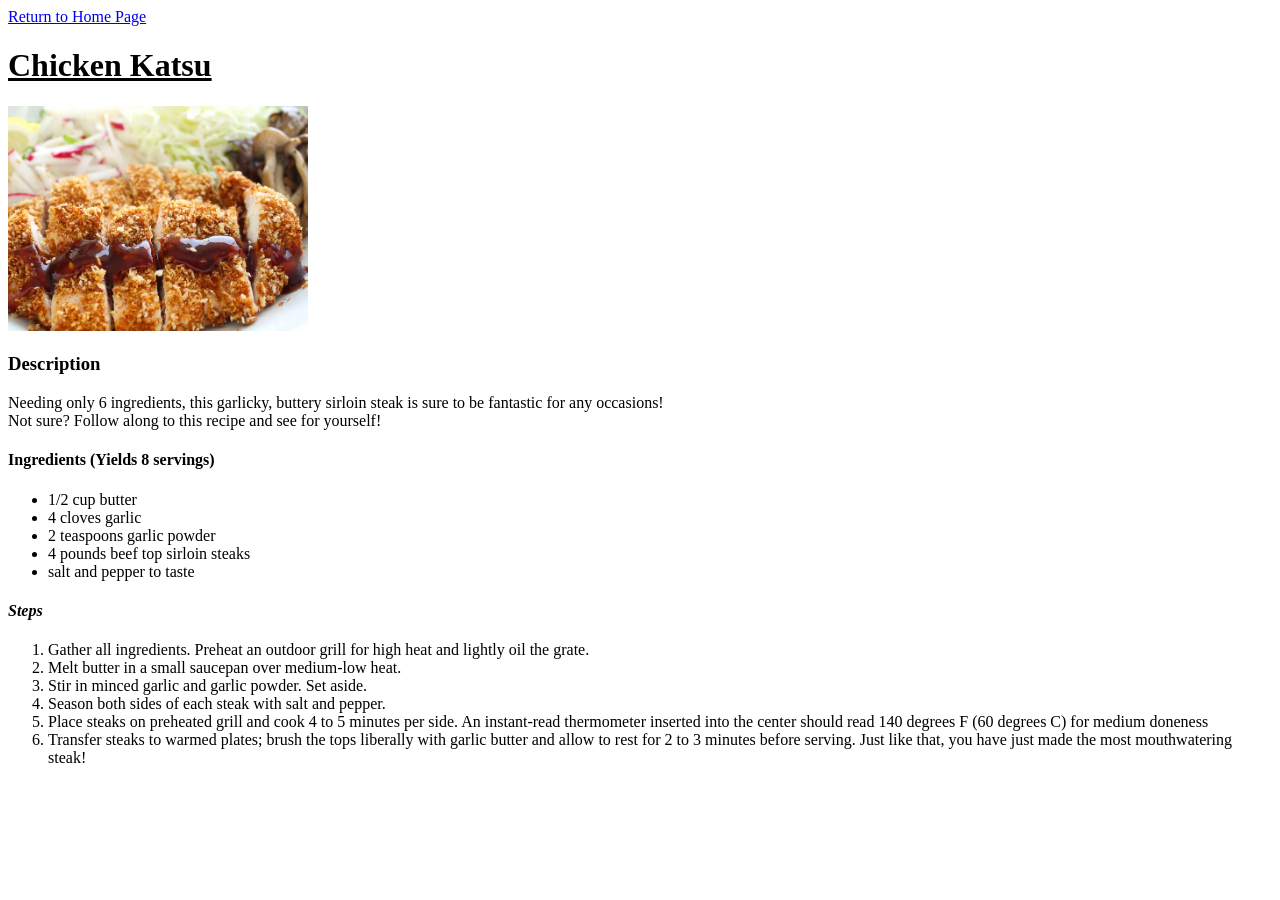
==== recipes/chickenKatsu.html @ 58fea345 "init chickenKatsu and chickenPotPie boilerplate" ====
<!DOCTYPE html>
<html lang="en">
    <head>
        <meta charset = "UTF-8">
        <meta name = "viewport", content="width = device-width, initial-scale=1.0">
        <title> Chicken Katsu </title>  
    </head>

    <body>
        <a href="../index.html">Return to Home Page</a>
        <h1> <u>Chicken Katsu</u></h1>
        <img src="../photos/chickenKatsu.webp" alt="image of a juicy sirloin steak" width="300"> 

        <h3> Description </h3>
            <p> Needing only 6 ingredients, 
            this garlicky, buttery sirloin steak is sure to be fantastic for any occasions!<br>
            Not sure? Follow along to this recipe and see for yourself! </p>

        <h4> Ingredients (Yields 8 servings) </h4> 
            <ul> 
                <li>1/2 cup butter</li>
                <li>4 cloves garlic</li>
                <li>2 teaspoons garlic powder</li>
                <li>4 pounds beef top sirloin steaks</li>
                <li>salt and pepper to taste</li>
            </ul>

        <h4> <em>Steps</em> </h4>
            <ol>
                <li>Gather all ingredients. Preheat an outdoor grill for high heat and lightly oil the grate.</li>
                <li>Melt butter in a small saucepan over medium-low heat.</li>
                <li>Stir in minced garlic and garlic powder. Set aside.</li>
                <li>Season both sides of each steak with salt and pepper.</li>
                <li>Place steaks on preheated grill and cook 4 to 5 minutes per side. An instant-read 
                    thermometer inserted into the center should read 140 degrees F (60 degrees C) for medium doneness</li>
                <li>Transfer steaks to warmed plates; brush the tops liberally with garlic butter and allow to rest for 2 to 3 minutes before serving.
                    Just like that, you have just made the most mouthwatering steak! </li>

            </ol>
    </body>
</html>
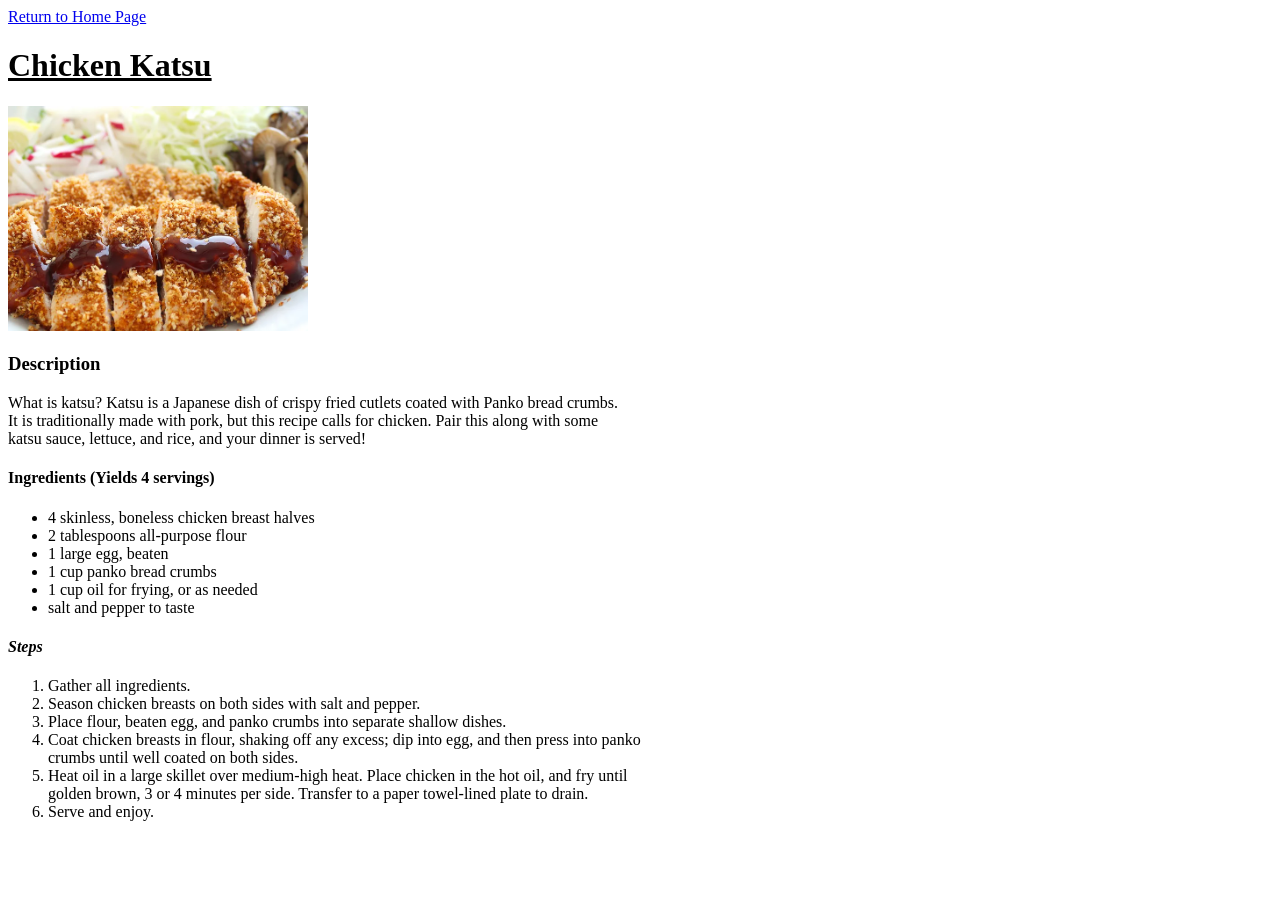
==== commit fb619363: "Completed chicken katsu and chicken pot pie recipe These recipes and its respective images are from " ====
--- a/recipes/chickenKatsu.html
+++ b/recipes/chickenKatsu.html
@@ -9,32 +9,34 @@
     <body>
         <a href="../index.html">Return to Home Page</a>
         <h1> <u>Chicken Katsu</u></h1>
-        <img src="../photos/chickenKatsu.webp" alt="image of a juicy sirloin steak" width="300"> 
+        <img src="../photos/chickenKatsu.webp" alt="image of crispy chicken cutlets" width="300"> 
 
         <h3> Description </h3>
-            <p> Needing only 6 ingredients, 
-            this garlicky, buttery sirloin steak is sure to be fantastic for any occasions!<br>
-            Not sure? Follow along to this recipe and see for yourself! </p>
+            <p> What is katsu? Katsu is a Japanese dish of crispy fried cutlets coated with Panko bread crumbs. <br>
+                It is traditionally made with pork, but this recipe calls for chicken. Pair this along with some <br> katsu sauce, 
+                lettuce, and rice, and your dinner is served! 
 
-        <h4> Ingredients (Yields 8 servings) </h4> 
+
+        <h4> Ingredients (Yields 4 servings) </h4> 
             <ul> 
-                <li>1/2 cup butter</li>
-                <li>4 cloves garlic</li>
-                <li>2 teaspoons garlic powder</li>
-                <li>4 pounds beef top sirloin steaks</li>
+                <li>4 skinless, boneless chicken breast halves</li>
+                <li>2 tablespoons all-purpose flour</li>
+                <li>1 large egg, beaten</li>
+                <li>1 cup panko bread crumbs</li>
+                <li>1 cup oil for frying, or as needed</li>
                 <li>salt and pepper to taste</li>
             </ul>
 
         <h4> <em>Steps</em> </h4>
             <ol>
-                <li>Gather all ingredients. Preheat an outdoor grill for high heat and lightly oil the grate.</li>
-                <li>Melt butter in a small saucepan over medium-low heat.</li>
-                <li>Stir in minced garlic and garlic powder. Set aside.</li>
-                <li>Season both sides of each steak with salt and pepper.</li>
-                <li>Place steaks on preheated grill and cook 4 to 5 minutes per side. An instant-read 
-                    thermometer inserted into the center should read 140 degrees F (60 degrees C) for medium doneness</li>
-                <li>Transfer steaks to warmed plates; brush the tops liberally with garlic butter and allow to rest for 2 to 3 minutes before serving.
-                    Just like that, you have just made the most mouthwatering steak! </li>
+                <li>Gather all ingredients.</li>
+                <li>Season chicken breasts on both sides with salt and pepper.</li>
+                <li>Place flour, beaten egg, and panko crumbs into separate shallow dishes.</li>
+                <li>Coat chicken breasts in flour, shaking off any excess; dip into egg, and then press into panko <br> 
+                    crumbs until well coated on both sides.</li>
+                <li>Heat oil in a large skillet over medium-high heat. Place chicken in the hot oil, and fry until <br>
+                    golden brown, 3 or 4 minutes per side. Transfer to a paper towel-lined plate to drain.</li>
+                <li>Serve and enjoy.</li>
 
             </ol>
     </body>
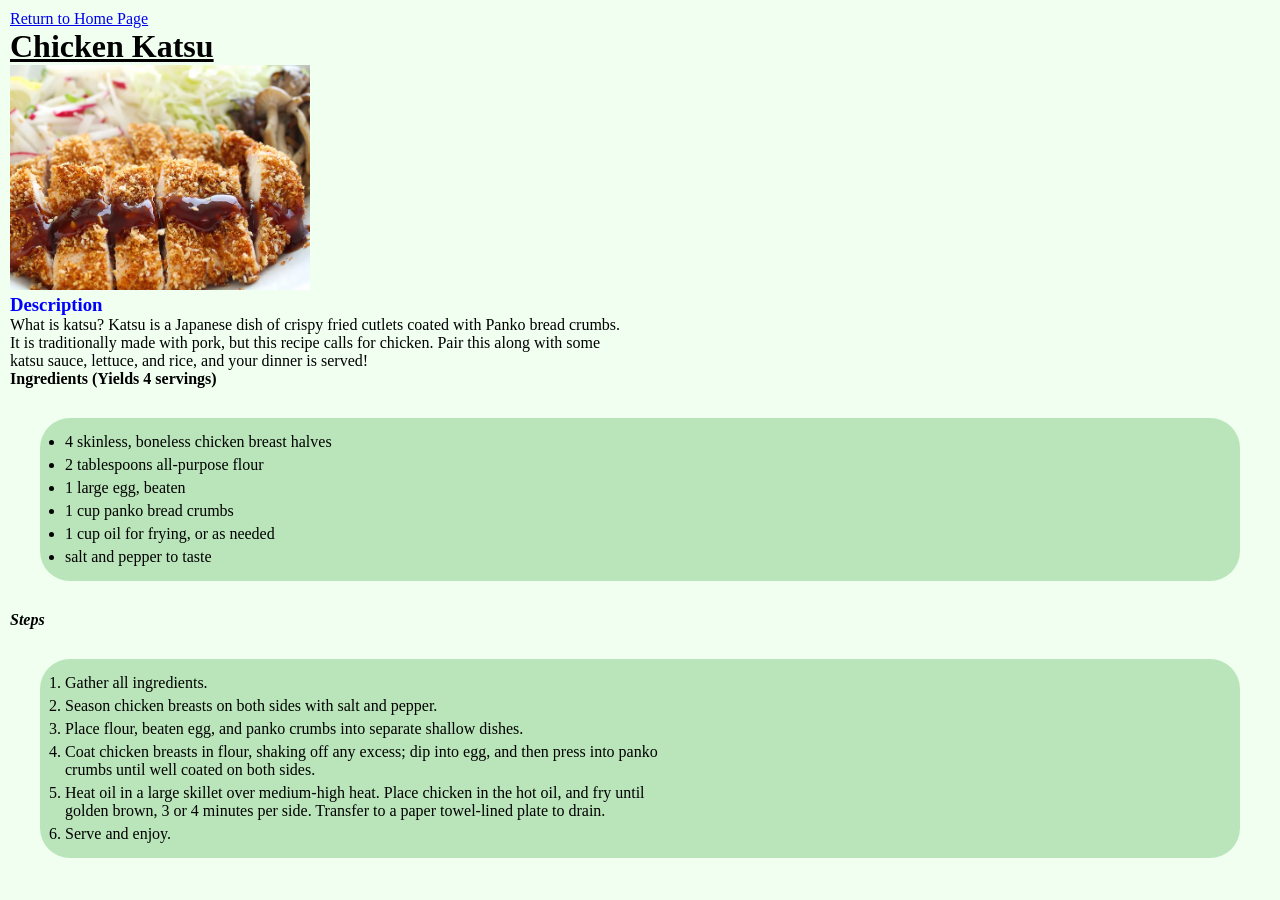
==== commit 22a0644d: "Addition of basic CSS properties [index.html] For this, we will only minutely change the styles usin" ====
--- a/recipes/chickenKatsu.html
+++ b/recipes/chickenKatsu.html
@@ -4,13 +4,14 @@
         <meta charset = "UTF-8">
         <meta name = "viewport", content="width = device-width, initial-scale=1.0">
         <title> Chicken Katsu </title>  
+        <link rel="stylesheet" href="../styles.css">
     </head>
 
     <body>
         <a href="../index.html">Return to Home Page</a>
         <h1> <u>Chicken Katsu</u></h1>
         <img src="../photos/chickenKatsu.webp" alt="image of crispy chicken cutlets" width="300"> 
-
+        
         <h3> Description </h3>
             <p> What is katsu? Katsu is a Japanese dish of crispy fried cutlets coated with Panko bread crumbs. <br>
                 It is traditionally made with pork, but this recipe calls for chicken. Pair this along with some <br> katsu sauce, 
--- a/styles.css
+++ b/styles.css
@@ -0,0 +1,34 @@
+*{
+    margin: 0px;
+    padding: 0px;
+    box-sizing: border-box;
+    font-family: Cambria, Cochin, Georgia, Times, 'Times New Roman', serif;
+}
+
+body{
+    margin: 10px;
+    background-color: honeydew;
+    font-size: 16px;
+}
+
+#project-title{
+    text-align: center;
+    background-color: rgb(186, 229, 186);
+    border-radius: 50px;
+    font-size: 32px;
+}
+ul, ol{
+    background-color: rgb(186, 229, 186);
+    border-radius: 30px;
+    margin: 30px;
+    padding: 10px 20px;
+    font-size: 1em;
+}
+
+li{
+    margin: 5px;
+}
+
+h3{
+    color: blue
+}
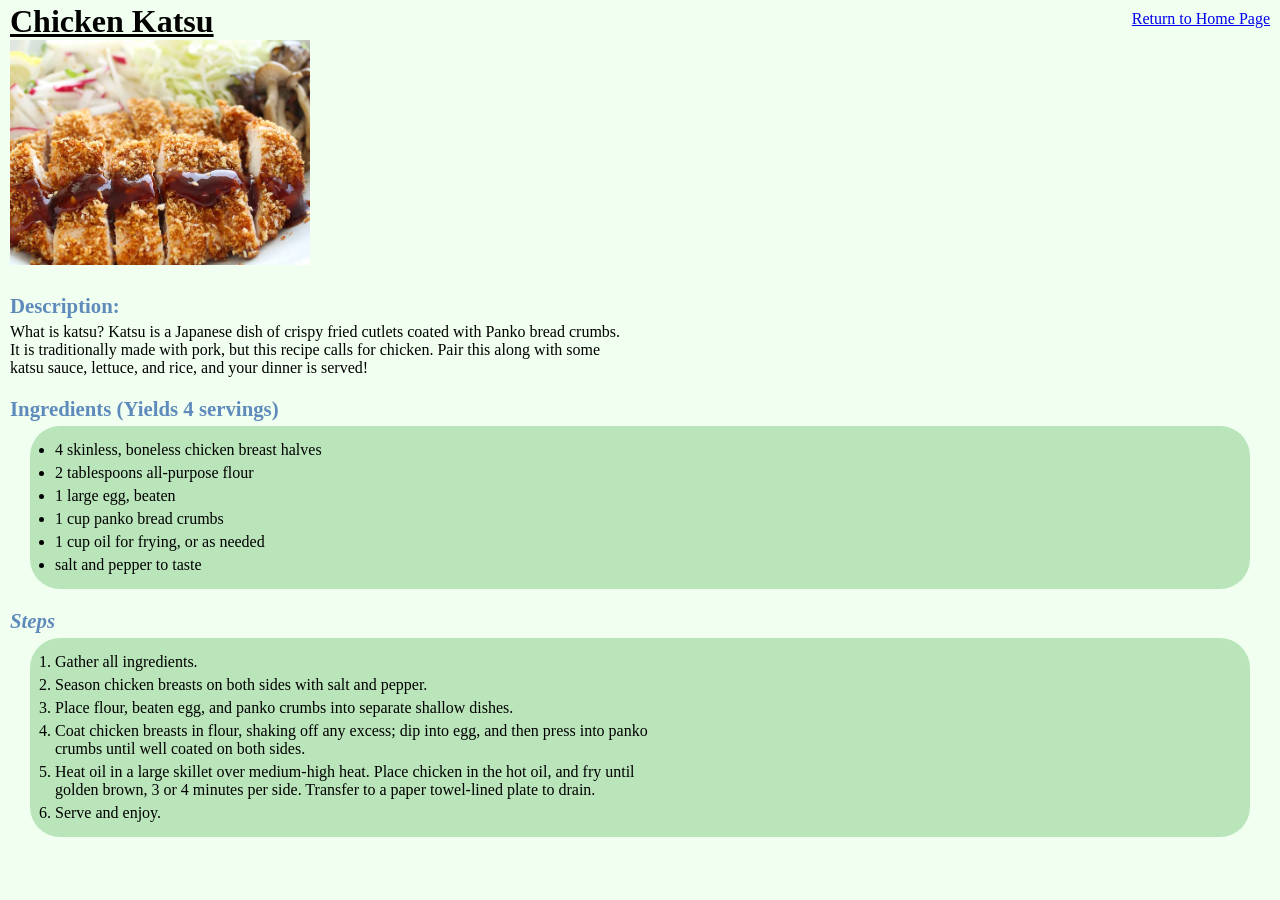
==== commit 8b47b3f4: "Inclusion of basic CSS to all three recipes. This is part of the CSS foundations within the Odin Pro" ====
--- a/recipes/chickenKatsu.html
+++ b/recipes/chickenKatsu.html
@@ -8,17 +8,19 @@
     </head>
 
     <body>
-        <a href="../index.html">Return to Home Page</a>
-        <h1> <u>Chicken Katsu</u></h1>
-        <img src="../photos/chickenKatsu.webp" alt="image of crispy chicken cutlets" width="300"> 
+        <a href="../index.html" class="return-home">Return to Home Page</a>
+        <div id="recipe-intro">
+            <h1 class="recipe-title"> <u>Chicken Katsu</u></h1>
+            <img src="../photos/chickenKatsu.webp" alt="image of crispy chicken cutlets" width="300"> 
+        </div>
         
-        <h3> Description </h3>
-            <p> What is katsu? Katsu is a Japanese dish of crispy fried cutlets coated with Panko bread crumbs. <br>
+        <h3 class="recipe-description-title subsection"> Description: </h3>
+            <p class="recipe-description"> What is katsu? Katsu is a Japanese dish of crispy fried cutlets coated with Panko bread crumbs. <br>
                 It is traditionally made with pork, but this recipe calls for chicken. Pair this along with some <br> katsu sauce, 
-                lettuce, and rice, and your dinner is served! 
+                lettuce, and rice, and your dinner is served! </p>
 
 
-        <h4> Ingredients (Yields 4 servings) </h4> 
+        <h4 class="recipe-ingredient-title subsection"> Ingredients (Yields 4 servings) </h4> 
             <ul> 
                 <li>4 skinless, boneless chicken breast halves</li>
                 <li>2 tablespoons all-purpose flour</li>
@@ -28,7 +30,7 @@
                 <li>salt and pepper to taste</li>
             </ul>
 
-        <h4> <em>Steps</em> </h4>
+        <h4 class="recipe-steps-title subsection"> <em>Steps</em> </h4>
             <ol>
                 <li>Gather all ingredients.</li>
                 <li>Season chicken breasts on both sides with salt and pepper.</li>
--- a/styles.css
+++ b/styles.css
@@ -3,6 +3,7 @@
     padding: 0px;
     box-sizing: border-box;
     font-family: Cambria, Cochin, Georgia, Times, 'Times New Roman', serif;
+    /*outline: 1px solid red;*/
 }
 
 body{
@@ -20,9 +21,13 @@
 ul, ol{
     background-color: rgb(186, 229, 186);
     border-radius: 30px;
-    margin: 30px;
     padding: 10px 20px;
     font-size: 1em;
+    margin: 0px 20px 0px 20px;
+}
+
+#recipe-box{
+    margin: 20px 30px 0px 30px;
 }
 
 li{
@@ -31,4 +36,24 @@
 
 h3{
     color: blue
+}
+
+/* Recipes.html FORMAT (Some of the above declaration blocks
+obviously have effects on the other 3 recipes.html file but 
+this section is targetting those 3 files. */
+
+#recipe-intro{
+    margin: -25px 0px 25px 0px;
+}
+
+.return-home{
+    display:block;
+    text-align: end;
+}
+
+.subsection{
+    color:#5e8bbb;
+    font-size: 1.3rem;
+    margin-bottom: 5px;
+    margin-top: 20px;
 }
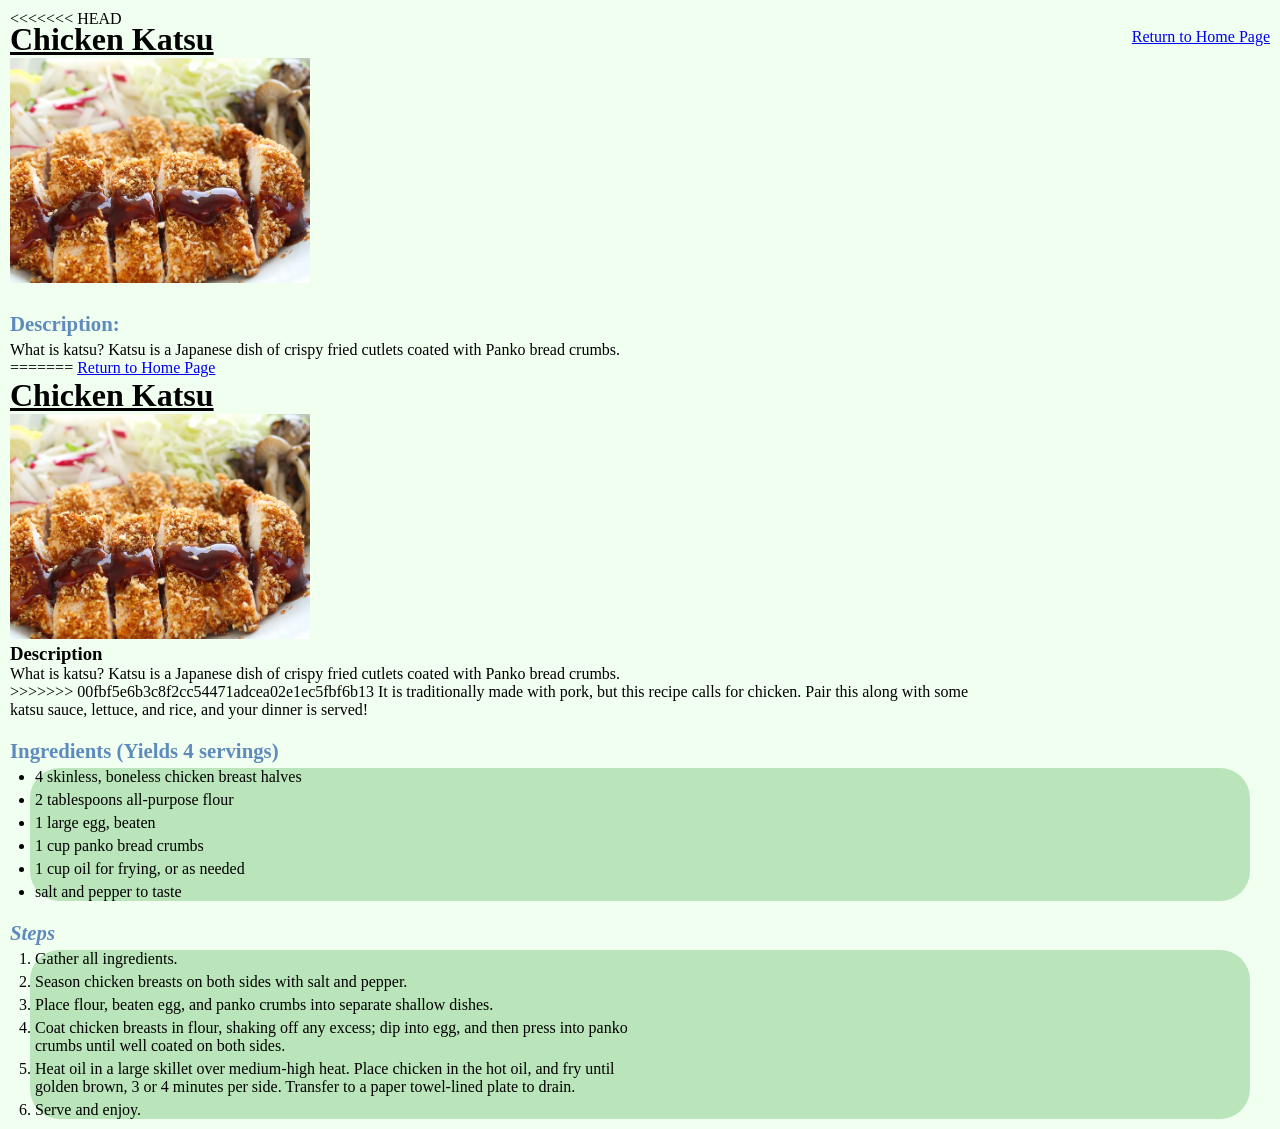
==== commit eba56d47: "Merge branch 'main' of github.com:BingBingen/odin-recipes" ====
--- a/recipes/chickenKatsu.html
+++ b/recipes/chickenKatsu.html
@@ -8,6 +8,7 @@
     </head>
 
     <body>
+<<<<<<< HEAD
         <a href="../index.html" class="return-home">Return to Home Page</a>
         <div id="recipe-intro">
             <h1 class="recipe-title"> <u>Chicken Katsu</u></h1>
@@ -16,6 +17,14 @@
         
         <h3 class="recipe-description-title subsection"> Description: </h3>
             <p class="recipe-description"> What is katsu? Katsu is a Japanese dish of crispy fried cutlets coated with Panko bread crumbs. <br>
+=======
+        <a href="../index.html">Return to Home Page</a>
+        <h1> <u>Chicken Katsu</u></h1>
+        <img src="../photos/chickenKatsu.webp" alt="image of crispy chicken cutlets" width="300"> 
+        
+        <h3> Description </h3>
+            <p> What is katsu? Katsu is a Japanese dish of crispy fried cutlets coated with Panko bread crumbs. <br>
+>>>>>>> 00fbf5e6b3c8f2cc54471adcea02e1ec5fbf6b13
                 It is traditionally made with pork, but this recipe calls for chicken. Pair this along with some <br> katsu sauce, 
                 lettuce, and rice, and your dinner is served! </p>
 
--- a/styles.css
+++ b/styles.css
@@ -3,7 +3,10 @@
     padding: 0px;
     box-sizing: border-box;
     font-family: Cambria, Cochin, Georgia, Times, 'Times New Roman', serif;
+<<<<<<< HEAD
     /*outline: 1px solid red;*/
+=======
+>>>>>>> 00fbf5e6b3c8f2cc54471adcea02e1ec5fbf6b13
 }
 
 body{
@@ -21,6 +24,7 @@
 ul, ol{
     background-color: rgb(186, 229, 186);
     border-radius: 30px;
+<<<<<<< HEAD
     padding: 10px 20px;
     font-size: 1em;
     margin: 0px 20px 0px 20px;
@@ -28,6 +32,11 @@
 
 #recipe-box{
     margin: 20px 30px 0px 30px;
+=======
+    margin: 30px;
+    padding: 10px 20px;
+    font-size: 1em;
+>>>>>>> 00fbf5e6b3c8f2cc54471adcea02e1ec5fbf6b13
 }
 
 li{
@@ -36,6 +45,7 @@
 
 h3{
     color: blue
+<<<<<<< HEAD
 }
 
 /* Recipes.html FORMAT (Some of the above declaration blocks
@@ -56,4 +66,6 @@
     font-size: 1.3rem;
     margin-bottom: 5px;
     margin-top: 20px;
+=======
+>>>>>>> 00fbf5e6b3c8f2cc54471adcea02e1ec5fbf6b13
 }
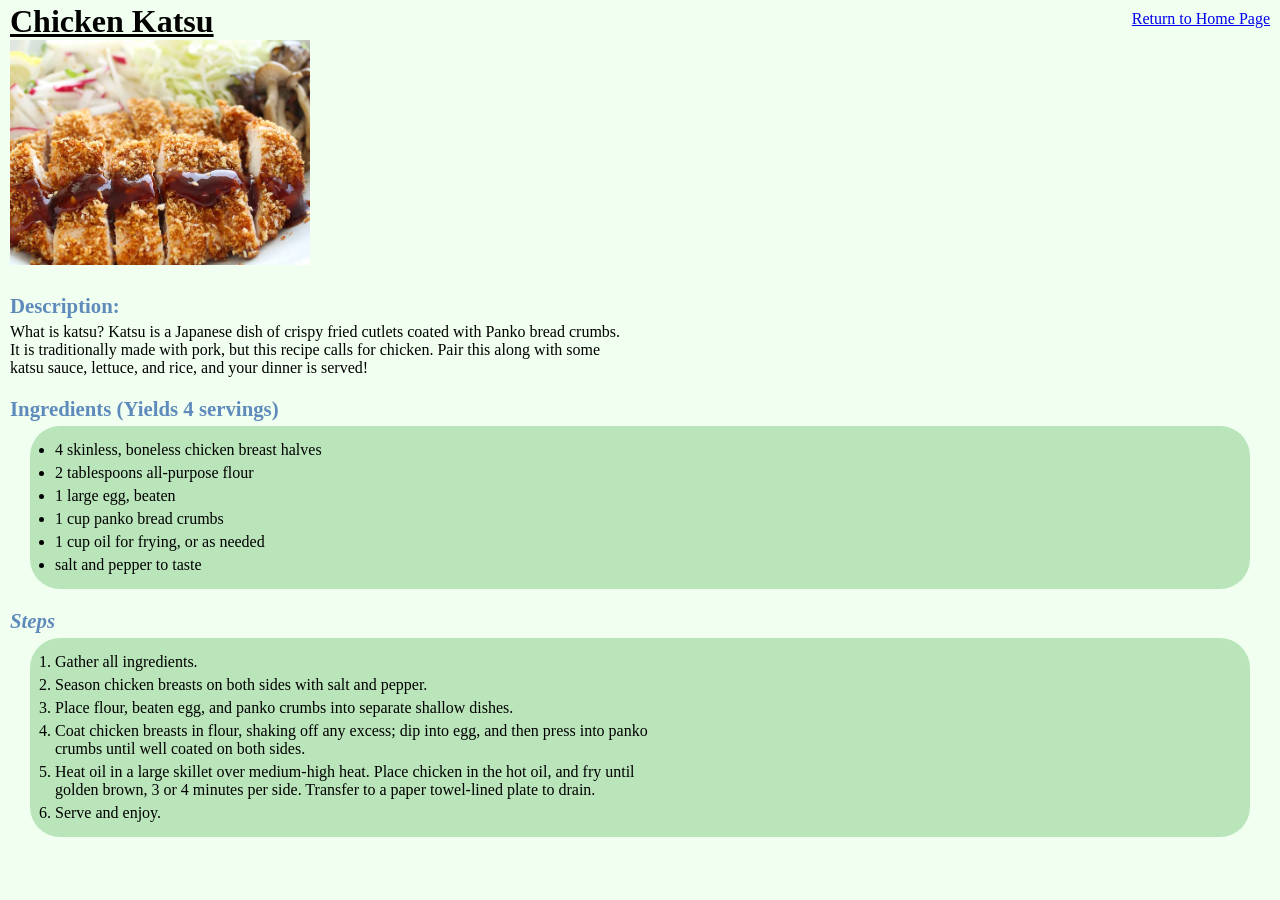
==== commit 7f07bac0: "Inclusion of basic CSS to all three recipes. [fixed Merge Conflict] This is part of the CSS foundati" ====
--- a/recipes/chickenKatsu.html
+++ b/recipes/chickenKatsu.html
@@ -8,7 +8,6 @@
     </head>
 
     <body>
-<<<<<<< HEAD
         <a href="../index.html" class="return-home">Return to Home Page</a>
         <div id="recipe-intro">
             <h1 class="recipe-title"> <u>Chicken Katsu</u></h1>
@@ -17,14 +16,6 @@
         
         <h3 class="recipe-description-title subsection"> Description: </h3>
             <p class="recipe-description"> What is katsu? Katsu is a Japanese dish of crispy fried cutlets coated with Panko bread crumbs. <br>
-=======
-        <a href="../index.html">Return to Home Page</a>
-        <h1> <u>Chicken Katsu</u></h1>
-        <img src="../photos/chickenKatsu.webp" alt="image of crispy chicken cutlets" width="300"> 
-        
-        <h3> Description </h3>
-            <p> What is katsu? Katsu is a Japanese dish of crispy fried cutlets coated with Panko bread crumbs. <br>
->>>>>>> 00fbf5e6b3c8f2cc54471adcea02e1ec5fbf6b13
                 It is traditionally made with pork, but this recipe calls for chicken. Pair this along with some <br> katsu sauce, 
                 lettuce, and rice, and your dinner is served! </p>
 
--- a/styles.css
+++ b/styles.css
@@ -3,10 +3,7 @@
     padding: 0px;
     box-sizing: border-box;
     font-family: Cambria, Cochin, Georgia, Times, 'Times New Roman', serif;
-<<<<<<< HEAD
     /*outline: 1px solid red;*/
-=======
->>>>>>> 00fbf5e6b3c8f2cc54471adcea02e1ec5fbf6b13
 }
 
 body{
@@ -24,7 +21,6 @@
 ul, ol{
     background-color: rgb(186, 229, 186);
     border-radius: 30px;
-<<<<<<< HEAD
     padding: 10px 20px;
     font-size: 1em;
     margin: 0px 20px 0px 20px;
@@ -32,11 +28,6 @@
 
 #recipe-box{
     margin: 20px 30px 0px 30px;
-=======
-    margin: 30px;
-    padding: 10px 20px;
-    font-size: 1em;
->>>>>>> 00fbf5e6b3c8f2cc54471adcea02e1ec5fbf6b13
 }
 
 li{
@@ -45,7 +36,6 @@
 
 h3{
     color: blue
-<<<<<<< HEAD
 }
 
 /* Recipes.html FORMAT (Some of the above declaration blocks
@@ -66,6 +56,4 @@
     font-size: 1.3rem;
     margin-bottom: 5px;
     margin-top: 20px;
-=======
->>>>>>> 00fbf5e6b3c8f2cc54471adcea02e1ec5fbf6b13
 }
